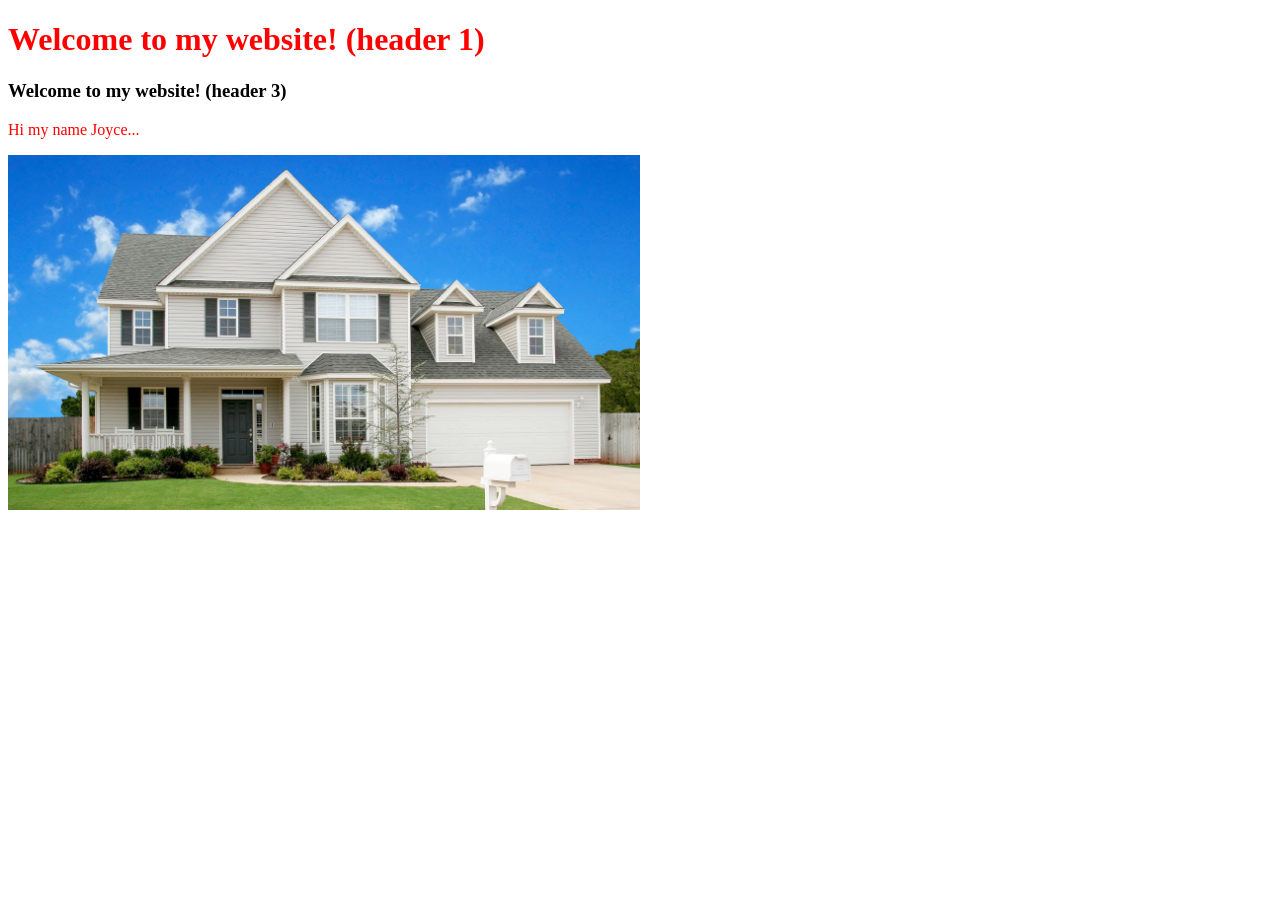
==== test.html @ a44e2f31 "added image, headers, and text" ====
<!DOCTYPE html>
<!-- comment -->

<html>
    <head>
        <meta charset="utf-8">
        <meta http-equiv="X-UA-Compatible" content="IE=edge">
        <title>Joyce Ibrahim</title>
        <meta name="description" content="An interactive getting started guide for Brackets.">
        <link rel="stylesheet" href="css/main.css">
    </head>
    
    <body>
        
        <h1 class = "red">Welcome to my website! (header 1)</h1>
        <h3>Welcome to my website! (header 3)</h3>
        <p class = "red">Hi my name Joyce...</p>
        
        <img id="house_image" src="images/house.jpg"/>
        
    </body>
</html>
---- css/main.css ----
.red {
    color: red;
}

#house_image {
    height: 50%;
    width: 50%;
}
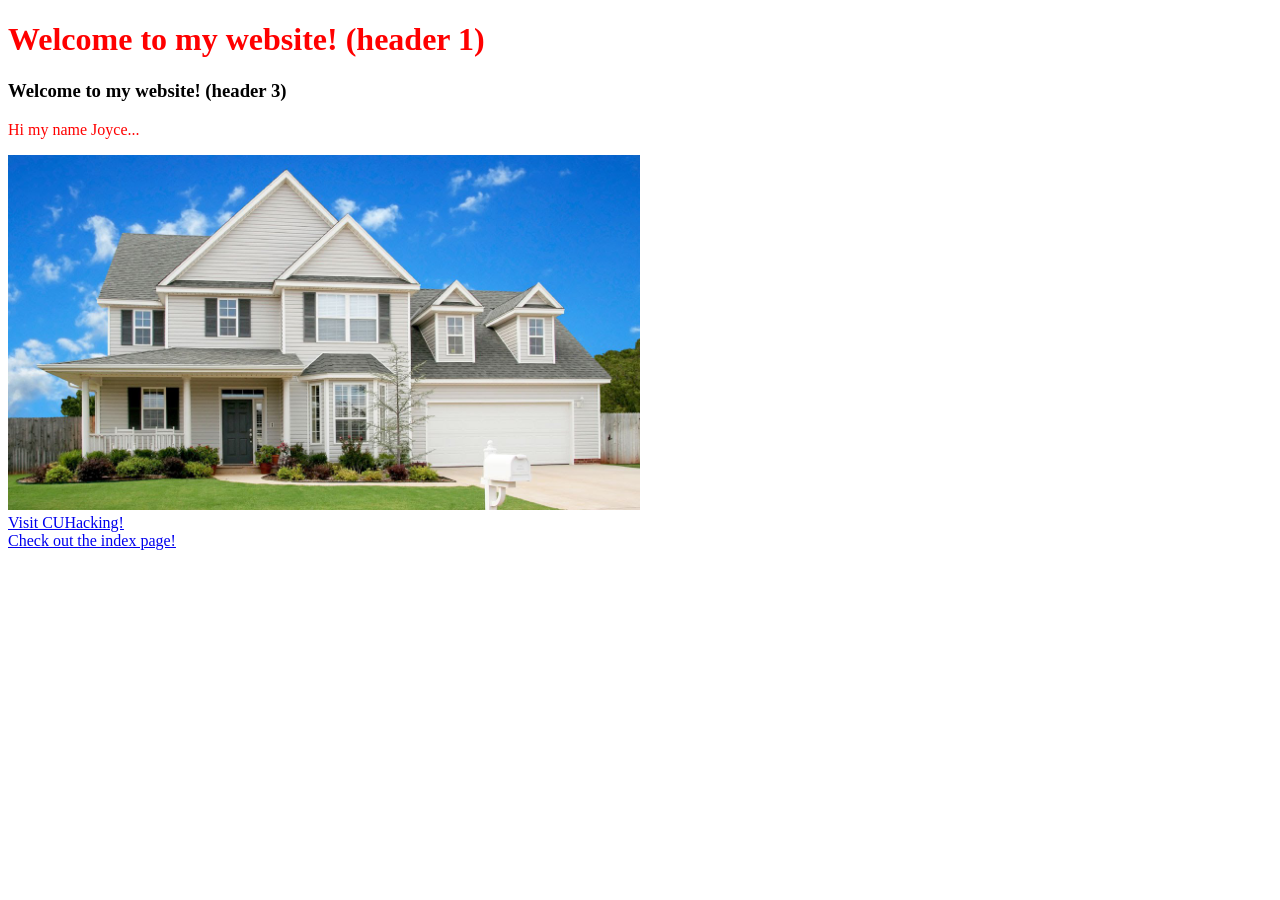
==== commit 6b718da9: "added links" ====
--- a/test.html
+++ b/test.html
@@ -16,7 +16,10 @@
         <h3>Welcome to my website! (header 3)</h3>
         <p class = "red">Hi my name Joyce...</p>
         
-        <img id="house_image" src="images/house.jpg"/>
+        <img id="house_image" src="images/house.jpg"/><br>
+        <a href="http://cuhacking.com/">Visit CUHacking!</a><br>
+        <a href="index.html">Check out the index page!</a>
+        
         
     </body>
 </html>
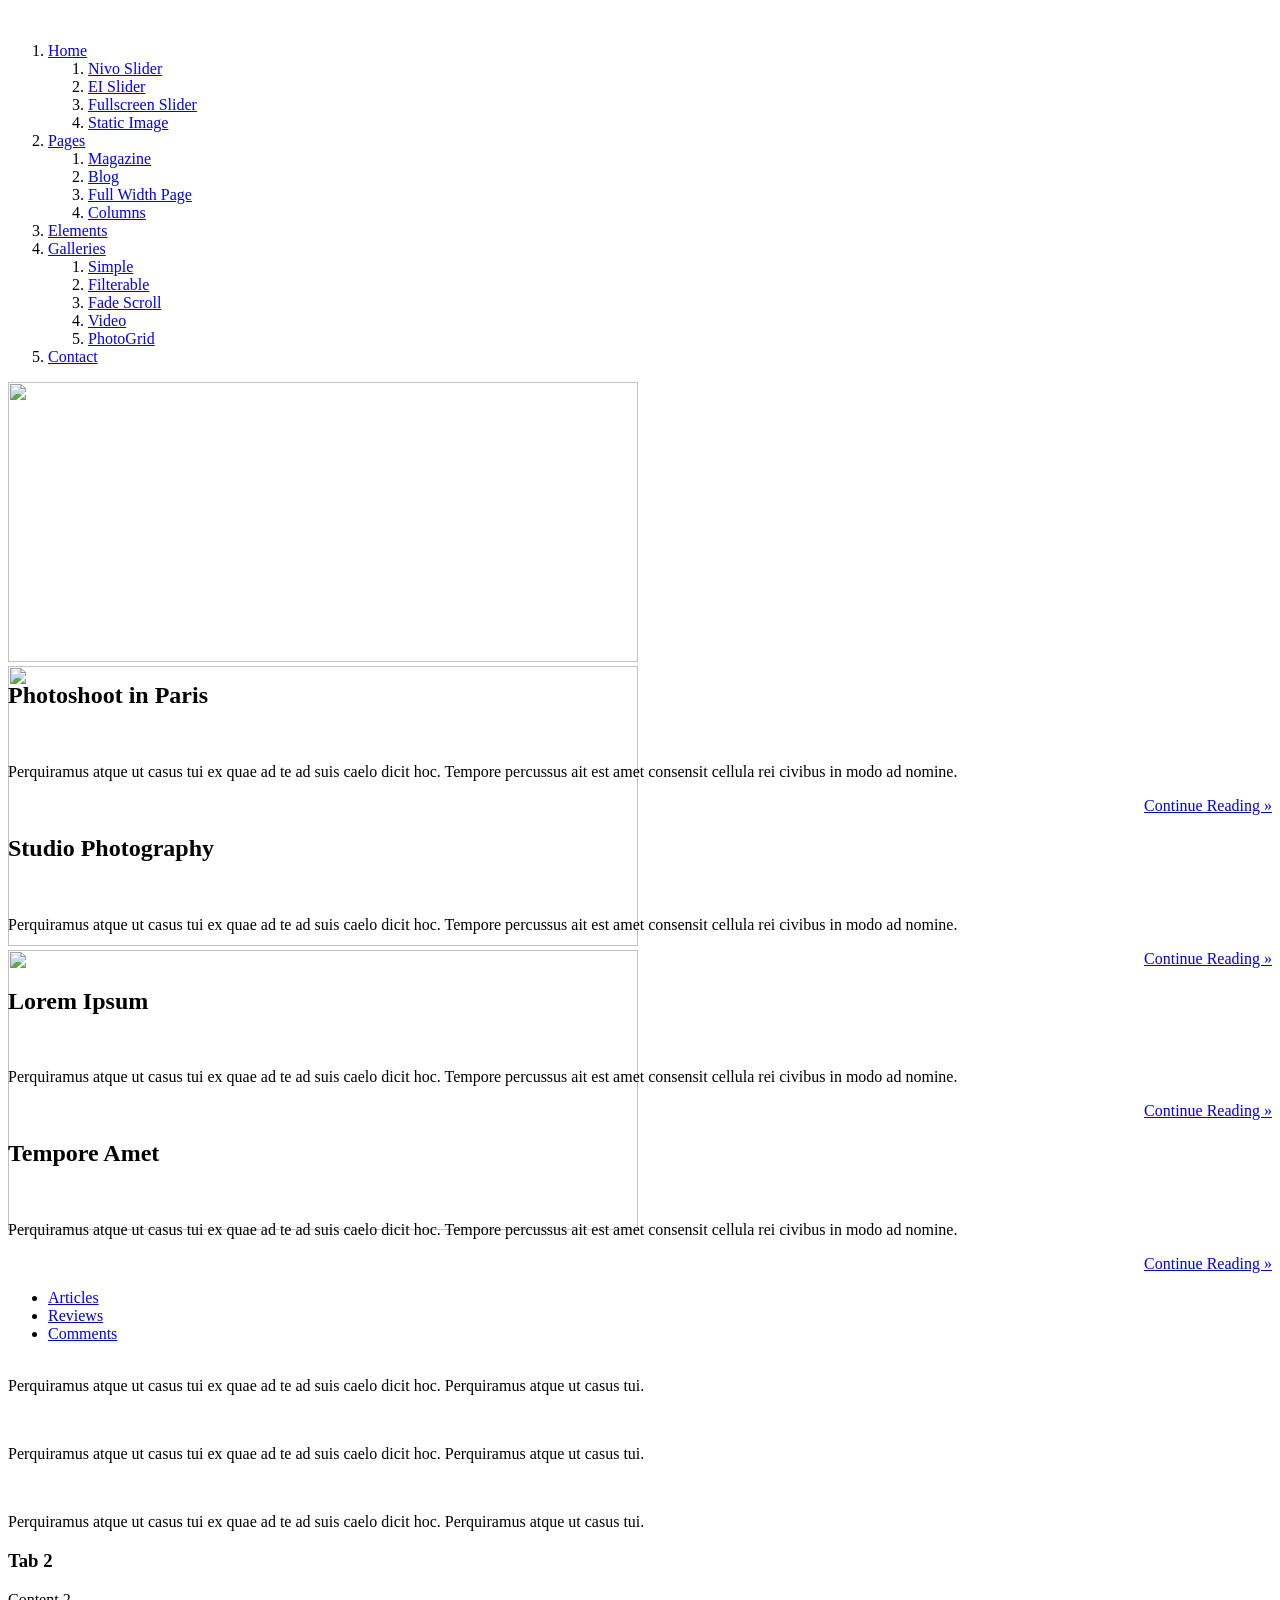
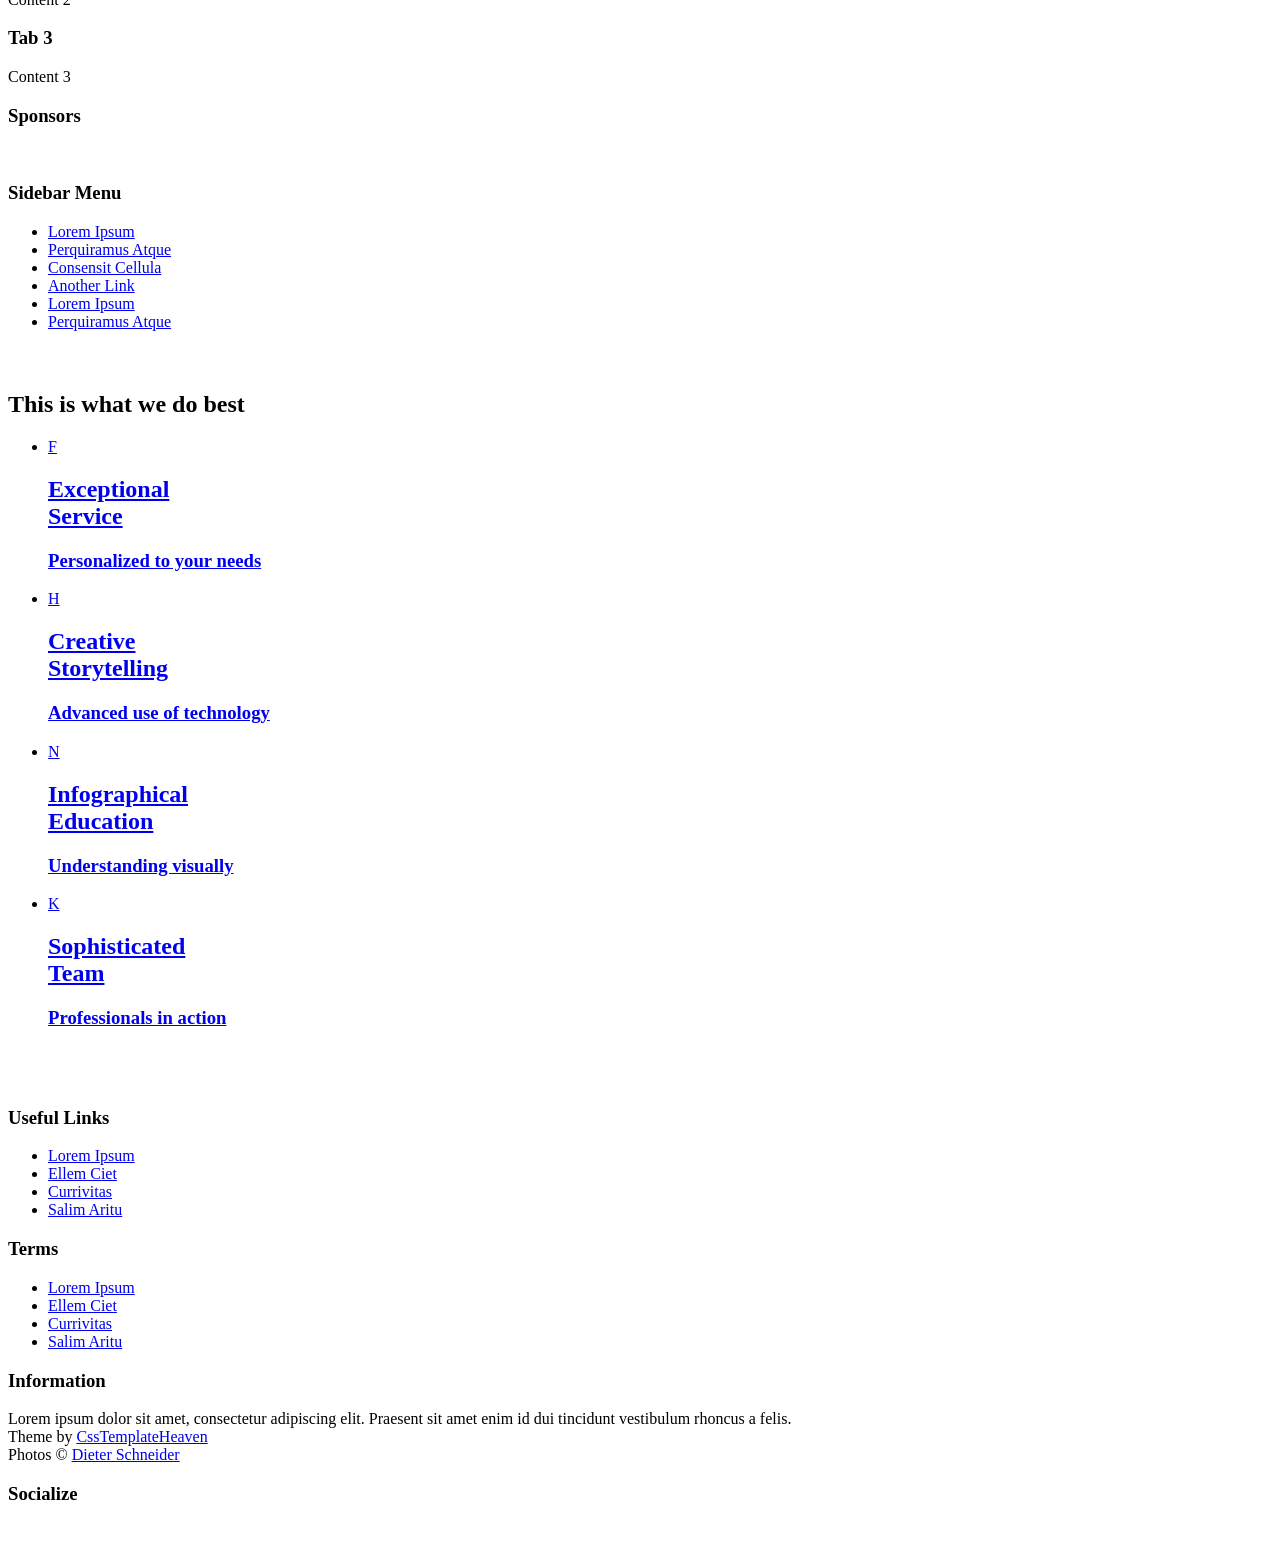
==== commit 50d623bb: "adding test.html" ====
--- a/test.html
+++ b/test.html
@@ -1,25 +1,212 @@
-<!DOCTYPE html>
-<!-- comment -->
-
-<html>
-    <head>
-        <meta charset="utf-8">
-        <meta http-equiv="X-UA-Compatible" content="IE=edge">
-        <title>Joyce Ibrahim</title>
-        <meta name="description" content="An interactive getting started guide for Brackets.">
-        <link rel="stylesheet" href="css/main.css">
-    </head>
-    
-    <body>
-        
-        <h1 class = "red">Welcome to my website! (header 1)</h1>
-        <h3>Welcome to my website! (header 3)</h3>
-        <p class = "red">Hi my name Joyce...</p>
-        
-        <img id="house_image" src="images/house.jpg"/><br>
-        <a href="http://cuhacking.com/">Visit CUHacking!</a><br>
-        <a href="index.html">Check out the index page!</a>
-        
-        
-    </body>
+<!DOCTYPE HTML>
+<head>
+<title>Classic White | Blog</title>
+<meta charset="utf-8">
+<!-- Google Fonts -->
+<link href='http://fonts.googleapis.com/css?family=Parisienne' rel='stylesheet' type='text/css'>
+<!-- CSS Files -->
+<link rel="stylesheet" type="text/css" media="screen" href="css/style.css">
+<link rel="stylesheet" type="text/css" media="screen" href="menu/css/simple_menu.css">
+<link rel="stylesheet" href="css/nivo-slider.css" type="text/css" media="screen">
+<link rel="stylesheet" type="text/css" href="boxes/css/style6.css">
+<!-- JS Files -->
+<script src="js/jquery.min.js"></script>
+<script src="js/custom.js"></script>
+<script src="js/slides/slides.min.jquery.js"></script>
+<script src="js/cycle-slider/cycle.js"></script>
+<script src="js/nivo-slider/jquery.nivo.slider.js"></script>
+<script src="js/tabify/jquery.tabify.js"></script>
+<script src="js/prettyPhoto/jquery.prettyPhoto.js"></script>
+<script src="js/twitter/jquery.tweet.js"></script>
+<script src="js/scrolltop/scrolltopcontrol.js"></script>
+<script src="js/portfolio/filterable.js"></script>
+<script src="js/modernizr/modernizr-2.0.3.js"></script>
+<script src="js/easing/jquery.easing.1.3.js"></script>
+<script src="js/kwicks/jquery.kwicks-1.5.1.pack.js"></script>
+<script src="js/swfobject/swfobject.js"></script>
+<!-- FancyBox -->
+<link rel="stylesheet" type="text/css" href="js/fancybox/jquery.fancybox.css" media="all">
+<script src="js/fancybox/jquery.fancybox-1.2.1.js"></script>
+</head>
+<body>
+<div class="header">
+  <div id="site_title"><a href="index.html"><img src="img/logo.png" alt=""></a></div>
+  <!-- Main Menu -->
+  <ol id="menu">
+    <li class="active_menu_item"><a href="index.html">Home</a>
+      <!-- sub menu -->
+      <ol>
+        <li><a href="nivo.html">Nivo Slider</a></li>
+        <li><a href="ei-slider.html">EI Slider</a></li>
+        <li><a href="fullscreen-gallery.html">Fullscreen Slider</a></li>
+        <li><a href="image-frontpage.html">Static Image</a></li>
+      </ol>
+    </li>
+    <!-- END sub menu -->
+    <li><a href="#">Pages</a>
+      <!-- sub menu -->
+      <ol>
+        <li><a href="magazine.html">Magazine</a></li>
+        <li><a href="blog.html">Blog</a></li>
+        <li><a href="full-width.html">Full Width Page</a></li>
+        <li><a href="columns.html">Columns</a></li>
+      </ol>
+    </li>
+    <!-- END sub menu -->
+    <li><a href="elements.html">Elements</a></li>
+    <li><a href="#">Galleries</a>
+      <!-- sub menu -->
+      <ol>
+        <li><a href="gallery-simple.html">Simple</a></li>
+        <li><a href="portfolio.html">Filterable</a></li>
+        <li><a href="gallery-fader.html">Fade Scroll</a></li>
+        <li><a href="video.html">Video</a></li>
+        <li class="last"><a href="photogrid.html">PhotoGrid</a></li>
+      </ol>
+    </li>
+    <!-- END sub menu -->
+    <li><a href="contact.html">Contact</a></li>
+  </ol>
+</div>
+<!-- END header -->
+<div id="container">
+  <div class="two-third">
+    <div id="slider3" class="nivoSlider" style="width: 630px; height: 280px"> <a href="#"><img title="Heading Here" src="img/demo/slide_11.jpg" alt="" width="630" height="280"></a> <img  src="img/demo/slide_21.jpg" alt="" width="630" height="280"> <img  src="img/demo/slide_31.jpg" alt="" width="630" height="280"> </div>
+    <div style="clear:both"></div>
+    <div class="one-third">
+      <h2>Photoshoot in Paris</h2>
+      <img src="img/frontpage_thumb2.jpg" alt="">
+      <p>Perquiramus atque ut casus tui ex quae ad te ad suis caelo dicit hoc. Tempore percussus ait est amet consensit cellula rei civibus in modo ad nomine.</p>
+      <p style="text-align:right"><a href="#" class="button_small white">Continue Reading &raquo;</a></p>
+    </div>
+    <div class="one-third last">
+      <h2>Studio Photography</h2>
+      <img src="img/frontpage_thumb3.jpg" alt="">
+      <p>Perquiramus atque ut casus tui ex quae ad te ad suis caelo dicit hoc. Tempore percussus ait est amet consensit cellula rei civibus in modo ad nomine.</p>
+      <p style="text-align:right"><a href="#" class="button_small white">Continue Reading &raquo;</a></p>
+    </div>
+    <div class="one-third">
+      <h2>Lorem Ipsum</h2>
+      <img src="img/frontpage_thumb4.jpg" alt="">
+      <p>Perquiramus atque ut casus tui ex quae ad te ad suis caelo dicit hoc. Tempore percussus ait est amet consensit cellula rei civibus in modo ad nomine.</p>
+      <p style="text-align:right"><a href="#" class="button_small white">Continue Reading &raquo;</a></p>
+    </div>
+    <div class="one-third last">
+      <h2>Tempore Amet</h2>
+      <img src="img/frontpage_thumb1.jpg" alt="">
+      <p>Perquiramus atque ut casus tui ex quae ad te ad suis caelo dicit hoc. Tempore percussus ait est amet consensit cellula rei civibus in modo ad nomine.</p>
+      <p style="text-align:right"><a href="#" class="button_small white">Continue Reading &raquo;</a></p>
+    </div>
+  </div>
+  <!-- close two third -->
+  <div class="sidebar_right">
+    <ul id="tabify_menu" class="menu_tab" style="margin: 0;">
+      <li class="active"><a href="#fane1">Articles</a></li>
+      <li><a href="#fane2">Reviews</a></li>
+      <li><a href="#fane3">Comments</a></li>
+    </ul>
+    <div id="fane1" class="tab_content">
+      <div class="tab_article"> <img src="img/thumb1.jpg" alt="">
+        <p>Perquiramus atque ut casus tui ex quae ad te ad suis caelo dicit hoc. Perquiramus atque ut casus tui.</p>
+      </div>
+      <div class="tab_article"> <img src="img/thumb2.jpg" alt="">
+        <p>Perquiramus atque ut casus tui ex quae ad te ad suis caelo dicit hoc. Perquiramus atque ut casus tui.</p>
+      </div>
+      <div class="tab_article"> <img src="img/thumb3.jpg" alt="">
+        <p>Perquiramus atque ut casus tui ex quae ad te ad suis caelo dicit hoc. Perquiramus atque ut casus tui.</p>
+      </div>
+    </div>
+    <div id="fane2" class="tab_content">
+      <h3>Tab 2</h3>
+      <p>Content 2</p>
+    </div>
+    <div id="fane3" class="tab_content">
+      <h3>Tab 3</h3>
+      <p>Content 3</p>
+    </div>
+    <div style="clear:both"></div>
+    <h3>Sponsors</h3>
+    <img src="img/demo_ad.png" alt="">
+    <h3>Sidebar Menu</h3>
+    <ul class="sidebar_menu" style="margin:0">
+      <li><a href="#">Lorem Ipsum</a></li>
+      <li><a href="#">Perquiramus Atque</a></li>
+      <li><a href="#">Consensit Cellula</a></li>
+      <li><a href="#">Another Link</a></li>
+      <li><a href="#">Lorem Ipsum</a></li>
+      <li><a href="#">Perquiramus Atque</a></li>
+    </ul>
+  </div>
+  <!-- end sidebar right -->
+  <div style="clear:both; height: 40px"></div>
+  <h2>This is what we do best</h2>
+  <ul class="ca-menu" style="margin:0">
+    <li> <a href="#"> <span class="ca-icon">F</span>
+      <div class="ca-content">
+        <h2 class="ca-main">Exceptional <br>
+          Service</h2>
+        <h3 class="ca-sub">Personalized to your needs</h3>
+      </div>
+      </a> </li>
+    <li> <a href="#"> <span class="ca-icon">H</span>
+      <div class="ca-content">
+        <h2 class="ca-main">Creative <br>
+          Storytelling</h2>
+        <h3 class="ca-sub">Advanced use of technology</h3>
+      </div>
+      </a> </li>
+    <li> <a href="#"> <span class="ca-icon">N</span>
+      <div class="ca-content">
+        <h2 class="ca-main">Infographical <br>
+          Education</h2>
+        <h3 class="ca-sub">Understanding visually</h3>
+      </div>
+      </a> </li>
+    <li> <a href="#"> <span class="ca-icon">K</span>
+      <div class="ca-content">
+        <h2 class="ca-main">Sophisticated <br>
+          Team</h2>
+        <h3 class="ca-sub">Professionals in action</h3>
+      </div>
+      </a> </li>
+  </ul>
+  <div style="clear:both; height: 40px"></div>
+</div>
+<!-- end container -->
+<div id="footer">
+  <!-- First Column -->
+  <div class="one-fourth">
+    <h3>Useful Links</h3>
+    <ul class="footer_links">
+      <li><a href="#">Lorem Ipsum</a></li>
+      <li><a href="#">Ellem Ciet</a></li>
+      <li><a href="#">Currivitas</a></li>
+      <li><a href="#">Salim Aritu</a></li>
+    </ul>
+  </div>
+  <!-- Second Column -->
+  <div class="one-fourth">
+    <h3>Terms</h3>
+    <ul class="footer_links">
+      <li><a href="#">Lorem Ipsum</a></li>
+      <li><a href="#">Ellem Ciet</a></li>
+      <li><a href="#">Currivitas</a></li>
+      <li><a href="#">Salim Aritu</a></li>
+    </ul>
+  </div>
+  <!-- Third Column -->
+  <div class="one-fourth">
+    <h3>Information</h3>
+    Lorem ipsum dolor sit amet, consectetur adipiscing elit. Praesent sit amet enim id dui tincidunt vestibulum rhoncus a felis.
+    <div id="social_icons"> Theme by <a href="http://www.csstemplateheaven.com">CssTemplateHeaven</a><br>
+      Photos © <a href="http://dieterschneider.net">Dieter Schneider</a> </div>
+  </div>
+  <!-- Fourth Column -->
+  <div class="one-fourth last">
+    <h3>Socialize</h3>
+    <img src="img/icon_fb.png" alt=""> <img src="img/icon_twitter.png" alt=""> <img src="img/icon_in.png" alt=""> </div>
+  <div style="clear:both"></div>
+</div>
+<!-- END footer -->
+</body>
 </html>
